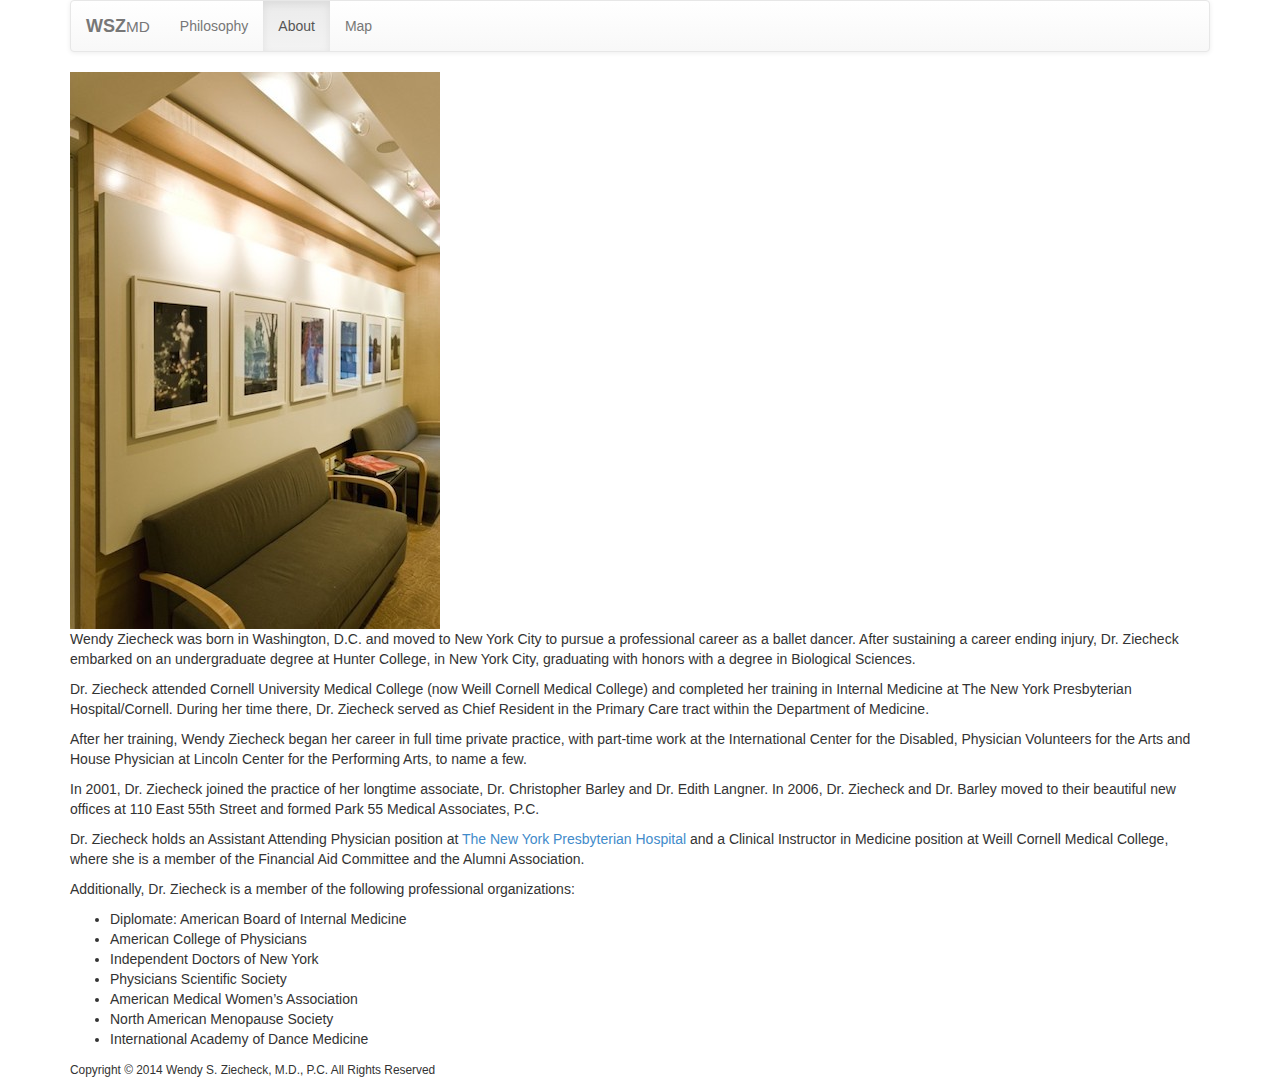
==== html/htdocs/about.html @ 1e74b0eb "Added NYP link for WSZ" ====
<!DOCTYPE html>
<!--[if lt IE 7]>      <html class="no-js lt-ie9 lt-ie8 lt-ie7"> <![endif]-->
<!--[if IE 7]>         <html class="no-js lt-ie9 lt-ie8"> <![endif]-->
<!--[if IE 8]>         <html class="no-js lt-ie9"> <![endif]-->
<!--[if gt IE 8]><!--> <html class="no-js"> <!--<![endif]-->

<head>
  <meta charset="utf-8">
  <meta http-equiv="X-UA-Compatible" content="IE=edge,chrome=1">
  <title>Wendy S. Ziecheck, M.D. | About</title>
  <meta name="author" content="Mario Abruzzi">
  <meta name="description" content="Wendy S. Ziecheck, M.D. Internal Medicine New York NY">
  <meta name="keyword" content="Wendy S. Ziecheck, M.D.,Internal Medicine">
  <meta name="viewport" content="width=device-width, initial-scale=1">
  <!-- Link Section -->
  <link rel="stylesheet" type="text/css" href="../css/bootstrap.css">
  <link rel="stylesheet" type="text/css" href="../css/bootstrap-theme.css">
  <link rel="stylesheet" type="text/css" href="../css/main.css">
  <!-- Script Section -->
  <script type="text/javascript" src="../js/vendor/modernizr-2.6.2-respond-1.1.0.min.js"></script>
</head>

<body>
  <!--[if lte IE 7]>
    <p class="browsehappy">You are using an <strong>outdated</strong> browser. Please <a href="http://browsehappy.com/">upgrade your browser</a> to improve your experience.</p>
  <![endif]-->

  <!-- Navigation Bar -->
  <div class="container">
    <!-- Static Nav Bar -->
    <div class="navbar navbar-default" role="navigation">
      <div class="container-fluid">
        <div class="navbar-header">
          <button type="button" class="navbar-toggle" data-toggle="collapse" data-target=".navbar-collapse">
            <span class="sr-only">Toggle navigation</span>
            <span class="icon-bar"></span>
            <span class="icon-bar"></span>
            <span class="icon-bar"></span>
          </button>
          <a class="navbar-brand" href="../index.html"><p><strong>WSZ</strong><small>MD</small></p></a>
        </div> <!-- .navbar-header -->
        <div class="navbar-collapse collapse">
          <ul class="nav navbar-nav">
            <li><a href="main.html">Philosophy</a></li>
            <li class="active"><a href="about.html">About</a></li>
            <li><a href="google-map.html">Map</a></li>
          </ul>
        </div> <!-- .navbar-collapse collapse -->
      </div> <!-- .container-fluid -->
    </div> <!-- .navbar navbar-default -->
  </div> <!-- .container -->

  <!-- Main  -->
  <div class="container">

      <div class="row-fluid">
        <img class="img-responsive" alt="Doctor Ziecheck Office Waiting Area" height="225" src="../img/office-02.jpg">
        <p>Wendy Ziecheck was born in Washington, D.C. and moved to New York City to pursue a professional career as a ballet dancer. After sustaining a career ending injury, Dr. Ziecheck embarked on an undergraduate degree at Hunter College, in New York City, graduating with honors with a degree in Biological Sciences.</p>
        <p>Dr. Ziecheck attended Cornell University Medical College (now Weill Cornell Medical College) and completed her training in Internal Medicine at The New York Presbyterian Hospital/Cornell. During her time there, Dr. Ziecheck served as Chief Resident in the Primary Care tract within the Department of Medicine.</p>
        <p>After her training, Wendy Ziecheck began her career in full time private practice, with part-time work at the International Center for the Disabled, Physician Volunteers for the Arts and House Physician at Lincoln Center for the Performing Arts, to name a few.</p>
        <p>In 2001, Dr. Ziecheck joined the practice of her longtime associate, Dr. Christopher Barley and Dr. Edith Langner. In 2006, Dr. Ziecheck and Dr. Barley moved to their beautiful new offices at 110 East 55th Street and formed Park 55 Medical Associates, P.C.</p>
        <p>Dr. Ziecheck holds an Assistant Attending Physician position at <a href="http://nyp.org/physician/wsziecheck/">The New York Presbyterian Hospital</a> and a Clinical Instructor in Medicine position at Weill Cornell Medical College, where she is a member of the Financial Aid Committee and the Alumni Association.</p>
        <p>Additionally, Dr. Ziecheck is a member of the following professional organizations:</p>
        <ul>
          <li>Diplomate: American Board of Internal Medicine</li>
          <li>American College of Physicians</li>
          <li>Independent Doctors of New York</li>
          <li>Physicians Scientific Society</li>
          <li>American Medical Women’s Association</li>
          <li>North American Menopause Society</li>
          <li>International Academy of Dance Medicine</li>
        </ul>
      </div> <!-- .row-fluid -->

      <footer>
        <p><small>Copyright &copy; 2014 Wendy S. Ziecheck, M.D., P.C. All Rights Reserved</small></p>
      </footer>

  </div> <!-- .container -->

  <!-- Script Section -->
  <script>window.jQuery || document.write('<script src="../js/vendor/jquery-1.11.0.js"><\/script>')</script>
  <script src="../js/vendor/bootstrap.js"></script>
  <script src="../js/plugins.js"></script>
  <script src="../js/main.js"></script>
  <!-- Google Analytics -->
  <script>
    (function(i,s,o,g,r,a,m){i['GoogleAnalyticsObject']=r;i[r]=i[r]||function(){
    (i[r].q=i[r].q||[]).push(arguments)},i[r].l=1*new Date();a=s.createElement(o),
    m=s.getElementsByTagName(o)[0];a.async=1;a.src=g;m.parentNode.insertBefore(a,m)
    })(window,document,'script','//www.google-analytics.com/analytics.js','ga');

    ga('create', 'UA-51803518-1', 'wziecheckmd.com');
    ga('send', 'pageview');
  </script>

</body>

</html>
---- html/css/main.css ----
/* ==========================================================================
   Author's custom styles 
   ========================================================================== */

#map_canvas {
  width: 375px;
  height: 375px;
  margin-bottom: 15px;
}
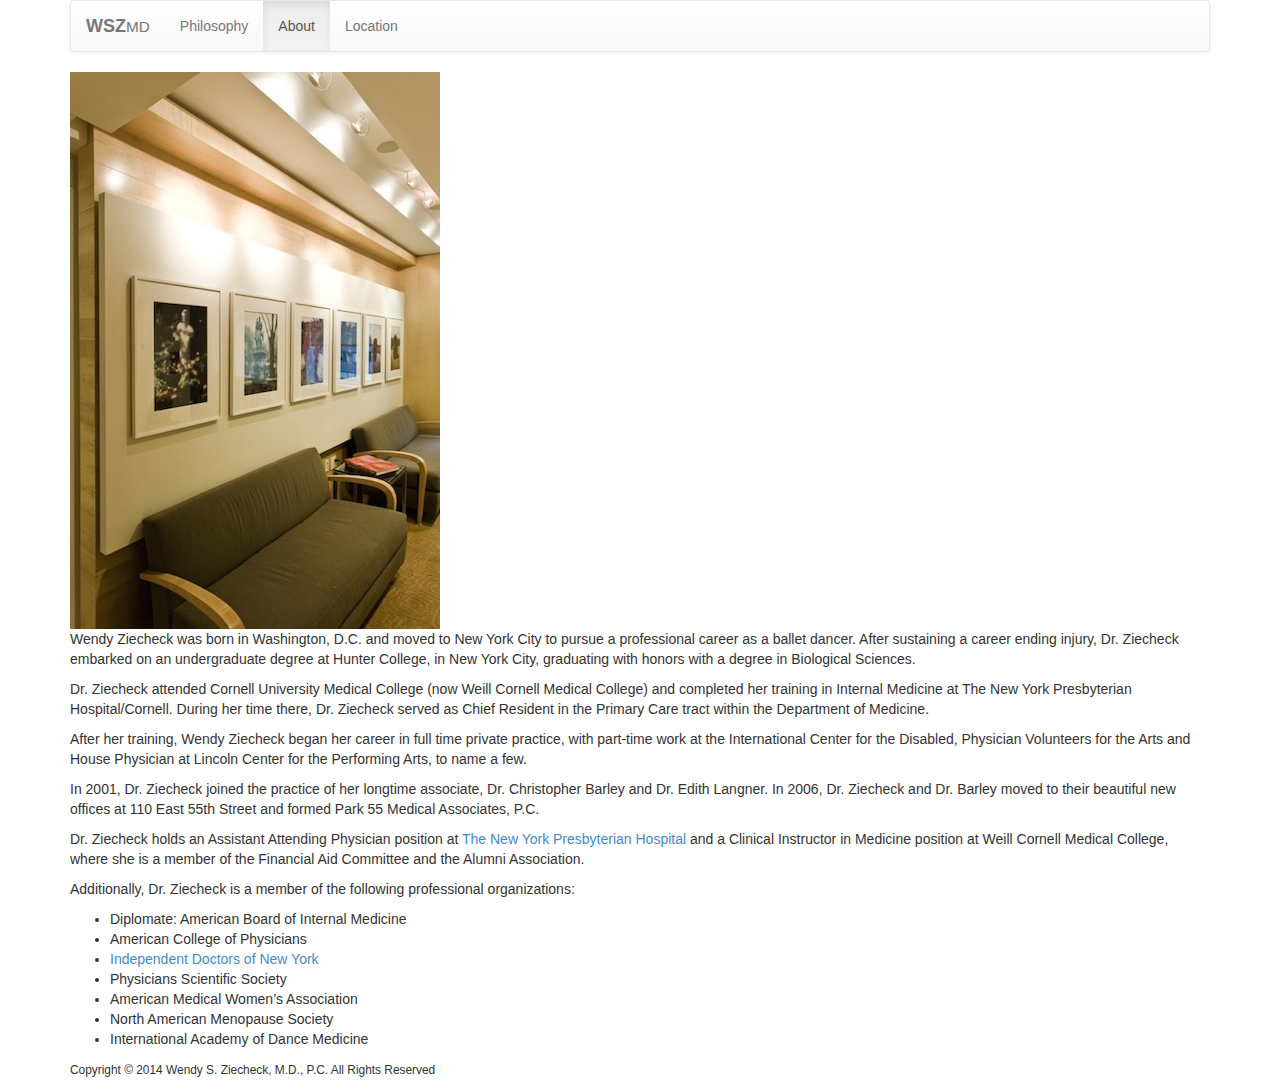
==== commit 4de102ec: "Added Driving Directions; Added About Links" ====
--- a/html/htdocs/about.html
+++ b/html/htdocs/about.html
@@ -10,7 +10,7 @@
   <title>Wendy S. Ziecheck, M.D. | About</title>
   <meta name="author" content="Mario Abruzzi">
   <meta name="description" content="Wendy S. Ziecheck, M.D. Internal Medicine New York NY">
-  <meta name="keyword" content="Wendy S. Ziecheck, M.D.,Internal Medicine">
+  <meta name="keywords" content="Wendy S. Ziecheck, M.D., Manhattan Internist, General Internist New York City, Internist New York City, Internist Manhattan, Internist NYC, internal medicine, internal medicine New York City, internal medicine NYC, internal medicine doctor New York City, internal medicine doctor NYC, internal medicine physician, internal medicine physician NYC, Primary care physician New York City, Primary care physician NYC, Primary care doctor Manhattan, Primary care doctor NYC, House call doctor New York City, House call doctor Manhattan, House call physician New York City, House call physician NYC, Doctor new York city, Doctor Manhattan, Doctor NYC, Board certified doctor, New York City, Physical exam doctor Manhattan, Physical exam doctor NYC, Executive physical New York City, Executive physical doctor NYC, Travel medicine doctor New York City, Travel medicine physician Manhattan, Travel vaccinations New York City, corporate healthcare doctor NYC, preventive medicine new york city, Wendy Ziecheck, MD, Wendy S Ziecheck, MD, Dr. Wendy Ziecheck, Dr. Wendy S Ziecheck, Independent Doctors of New York, New York Presbyterian Hospital, Non-HMO doctor, Preventative Medicine, International Medicine, Corporate Medicine, Early Detection Medicine, Chronic Illness treatment">
   <meta name="viewport" content="width=device-width, initial-scale=1">
   <!-- Link Section -->
   <link rel="stylesheet" type="text/css" href="../css/bootstrap.css">
@@ -43,7 +43,7 @@
           <ul class="nav navbar-nav">
             <li><a href="main.html">Philosophy</a></li>
             <li class="active"><a href="about.html">About</a></li>
-            <li><a href="google-map.html">Map</a></li>
+            <li><a href="google-map.html">Location</a></li>
           </ul>
         </div> <!-- .navbar-collapse collapse -->
       </div> <!-- .container-fluid -->
@@ -64,7 +64,7 @@
         <ul>
           <li>Diplomate: American Board of Internal Medicine</li>
           <li>American College of Physicians</li>
-          <li>Independent Doctors of New York</li>
+          <li><a href="http://www.idny.org/physicians/wendy-s-ziecheck/">Independent Doctors of New York</a></li>
           <li>Physicians Scientific Society</li>
           <li>American Medical Women’s Association</li>
           <li>North American Menopause Society</li>
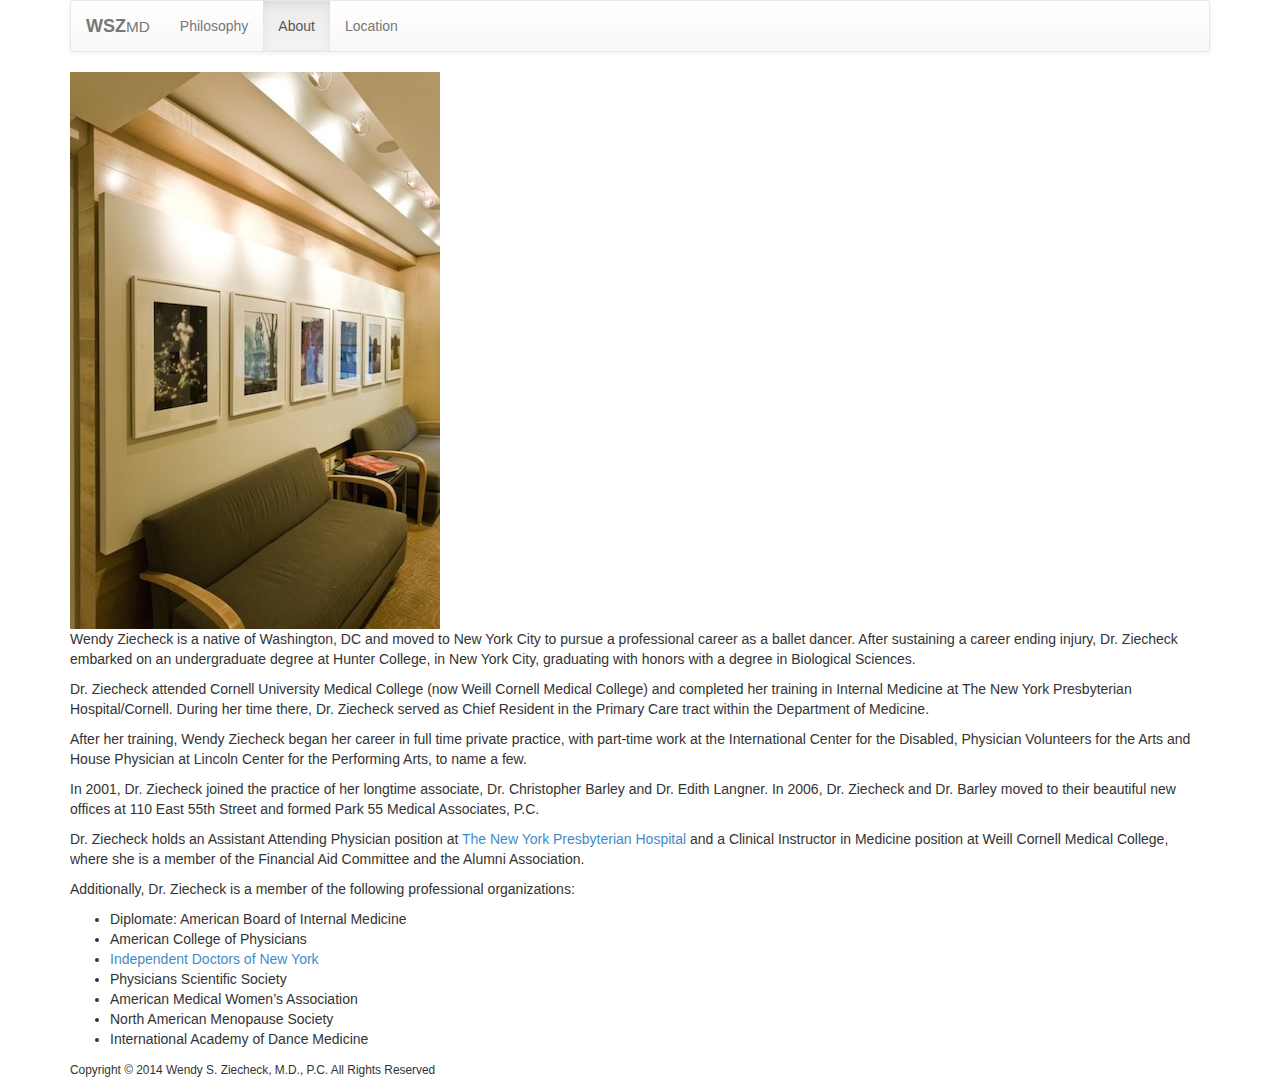
==== commit 7ab61d64: "Minor About Page Edit" ====
--- a/html/htdocs/about.html
+++ b/html/htdocs/about.html
@@ -55,7 +55,7 @@
 
       <div class="row-fluid">
         <img class="img-responsive" alt="Doctor Ziecheck Office Waiting Area" height="225" src="../img/office-02.jpg">
-        <p>Wendy Ziecheck was born in Washington, D.C. and moved to New York City to pursue a professional career as a ballet dancer. After sustaining a career ending injury, Dr. Ziecheck embarked on an undergraduate degree at Hunter College, in New York City, graduating with honors with a degree in Biological Sciences.</p>
+        <p>Wendy Ziecheck is a native of Washington, DC and moved to New York City to pursue a professional career as a ballet dancer. After sustaining a career ending injury, Dr. Ziecheck embarked on an undergraduate degree at Hunter College, in New York City, graduating with honors with a degree in Biological Sciences.</p>
         <p>Dr. Ziecheck attended Cornell University Medical College (now Weill Cornell Medical College) and completed her training in Internal Medicine at The New York Presbyterian Hospital/Cornell. During her time there, Dr. Ziecheck served as Chief Resident in the Primary Care tract within the Department of Medicine.</p>
         <p>After her training, Wendy Ziecheck began her career in full time private practice, with part-time work at the International Center for the Disabled, Physician Volunteers for the Arts and House Physician at Lincoln Center for the Performing Arts, to name a few.</p>
         <p>In 2001, Dr. Ziecheck joined the practice of her longtime associate, Dr. Christopher Barley and Dr. Edith Langner. In 2006, Dr. Ziecheck and Dr. Barley moved to their beautiful new offices at 110 East 55th Street and formed Park 55 Medical Associates, P.C.</p>
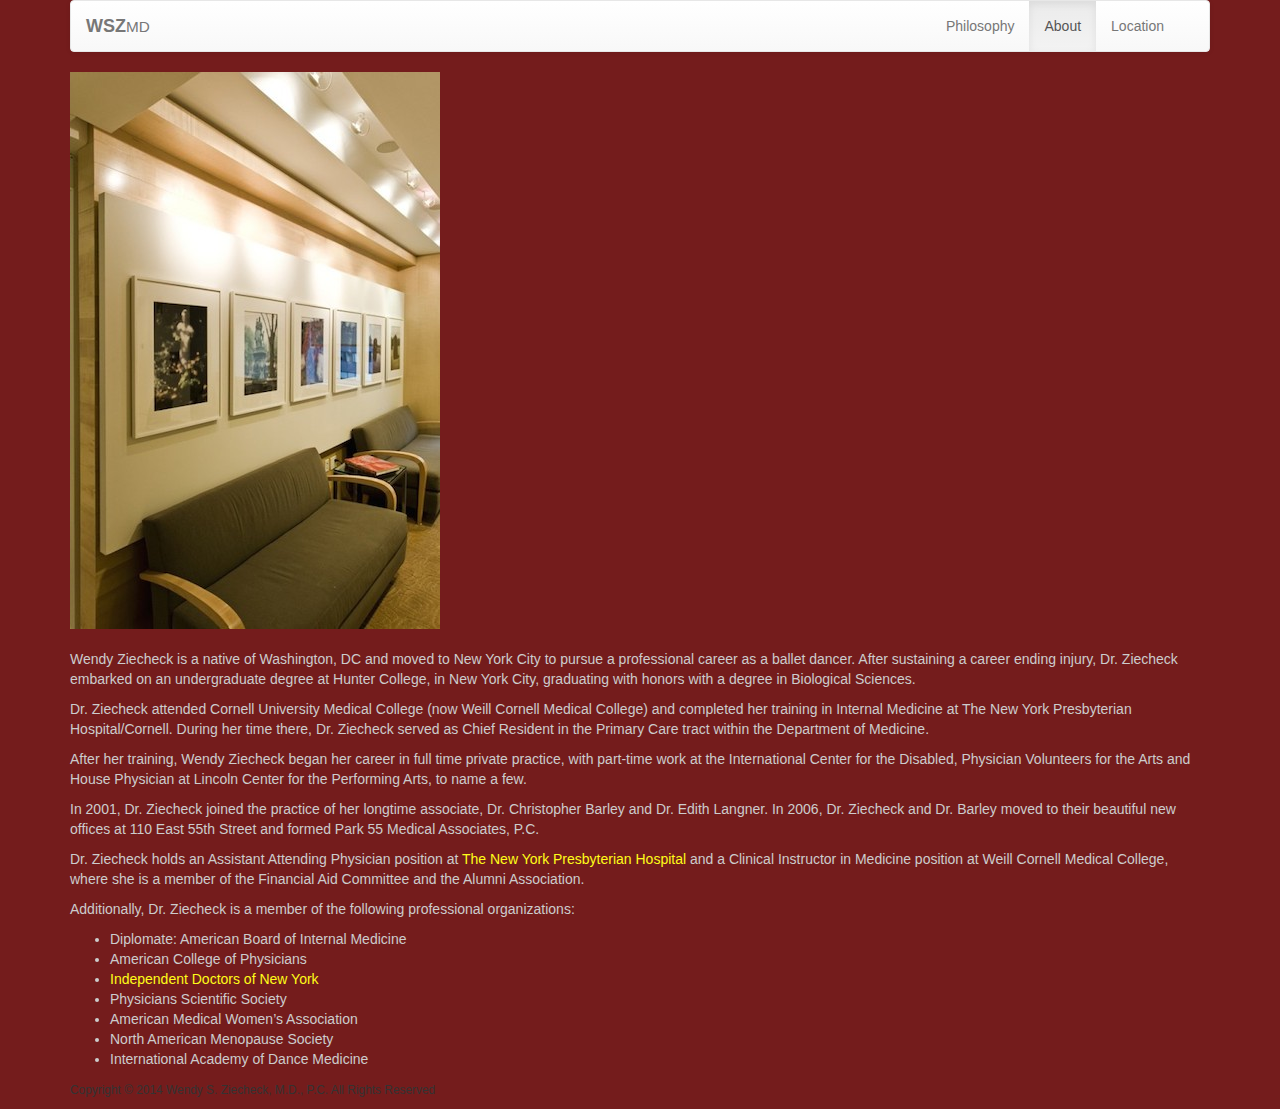
==== commit d61032d4: "Added Navbar-Right Class" ====
--- a/html/htdocs/about.html
+++ b/html/htdocs/about.html
@@ -39,7 +39,7 @@
           </button>
           <a class="navbar-brand" href="../index.html"><p><strong>WSZ</strong><small>MD</small></p></a>
         </div> <!-- .navbar-header -->
-        <div class="navbar-collapse collapse">
+        <div class="navbar-collapse collapse navbar-right">
           <ul class="nav navbar-nav">
             <li><a href="main.html">Philosophy</a></li>
             <li class="active"><a href="about.html">About</a></li>
--- a/html/css/main.css
+++ b/html/css/main.css
@@ -1,9 +1,48 @@
-/* ==========================================================================
-   Author's custom styles 
-   ========================================================================== */
-
+body {
+  background: #741C1C;
+}
+.container > .row-fluid > p,
+.container > .row-fluid > ul > li {
+  color: #cccccc;
+}
+.container > .row-fluid > p > a,
+.container > .row-fluid > ul > li > a {
+  color: #FFFC19;
+}
+.container > .row-fluid > img {
+  padding-bottom: 20px;
+}
+#map_title > p {
+  color: #cccccc;
+}
 #map_canvas {
-  width: 375px;
-  height: 375px;
-  margin-bottom: 15px;
-}+  padding-bottom: 20px;
+}
+#map_canvas > small > a {
+  color: #cccccc;
+}
+dt > p,
+dd > p {
+  color: #cccccc;
+}
+.mtabus {
+  color: #2850AD;
+  font-weight: bold;
+}
+.m31 {
+  color: #fff;
+  background-color: rgb(185, 51, 173);
+}
+.m57 {
+  color: #fff;
+  background-color: rgb(0, 174, 239);
+}
+.m101,
+.m102 {
+  color: #fff;
+  background-color: rgb(250, 166, 26);
+}
+.m103 {
+  color: #fff;
+  background-color: rgb(185, 51, 173);
+}
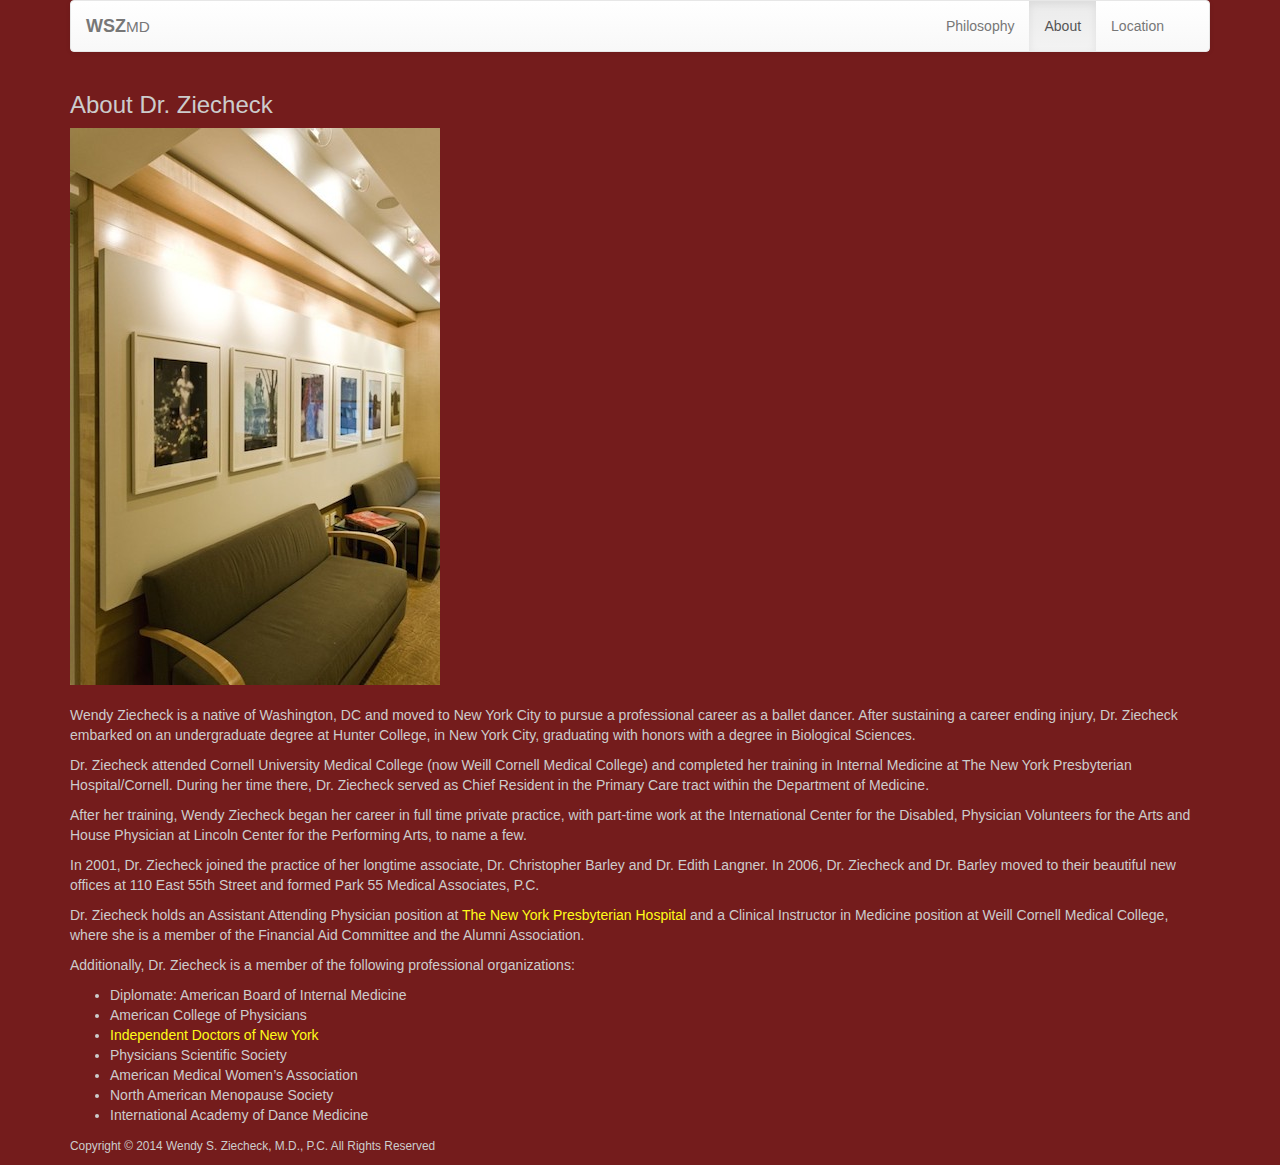
==== commit ec52bb48: "Added Page Headers" ====
--- a/html/htdocs/about.html
+++ b/html/htdocs/about.html
@@ -54,6 +54,7 @@
   <div class="container">
 
       <div class="row-fluid">
+        <h3>About Dr. Ziecheck</h3>
         <img class="img-responsive" alt="Doctor Ziecheck Office Waiting Area" height="225" src="../img/office-02.jpg">
         <p>Wendy Ziecheck is a native of Washington, DC and moved to New York City to pursue a professional career as a ballet dancer. After sustaining a career ending injury, Dr. Ziecheck embarked on an undergraduate degree at Hunter College, in New York City, graduating with honors with a degree in Biological Sciences.</p>
         <p>Dr. Ziecheck attended Cornell University Medical College (now Weill Cornell Medical College) and completed her training in Internal Medicine at The New York Presbyterian Hospital/Cornell. During her time there, Dr. Ziecheck served as Chief Resident in the Primary Care tract within the Department of Medicine.</p>
--- a/html/css/main.css
+++ b/html/css/main.css
@@ -1,9 +1,6 @@
 body {
+  color: #cccccc;
   background: #741C1C;
-}
-.container > .row-fluid > p,
-.container > .row-fluid > ul > li {
-  color: #cccccc;
 }
 .container > .row-fluid > p > a,
 .container > .row-fluid > ul > li > a {
@@ -12,18 +9,8 @@
 .container > .row-fluid > img {
   padding-bottom: 20px;
 }
-#map_title > p {
-  color: #cccccc;
-}
 #map_canvas {
   padding-bottom: 20px;
-}
-#map_canvas > small > a {
-  color: #cccccc;
-}
-dt > p,
-dd > p {
-  color: #cccccc;
 }
 .mtabus {
   color: #2850AD;
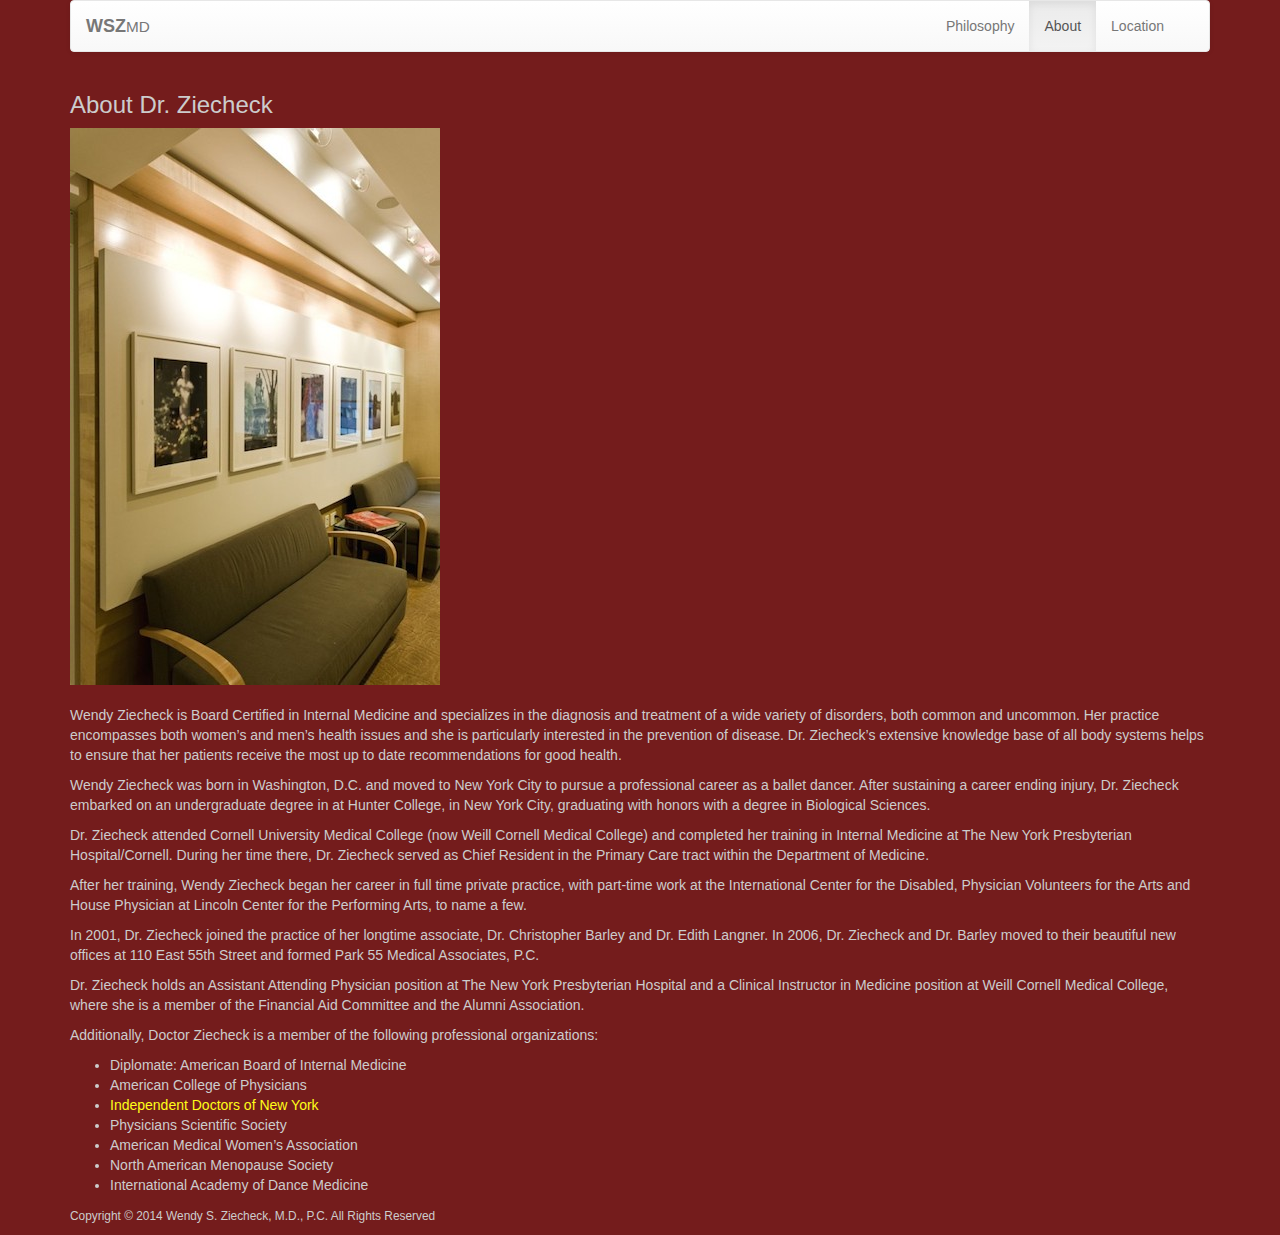
==== commit 6f9a209c: "Modified About Page Content" ====
--- a/html/htdocs/about.html
+++ b/html/htdocs/about.html
@@ -56,16 +56,44 @@
       <div class="row-fluid">
         <h3>About Dr. Ziecheck</h3>
         <img class="img-responsive" alt="Doctor Ziecheck Office Waiting Area" height="225" src="../img/office-02.jpg">
-        <p>Wendy Ziecheck is a native of Washington, DC and moved to New York City to pursue a professional career as a ballet dancer. After sustaining a career ending injury, Dr. Ziecheck embarked on an undergraduate degree at Hunter College, in New York City, graduating with honors with a degree in Biological Sciences.</p>
-        <p>Dr. Ziecheck attended Cornell University Medical College (now Weill Cornell Medical College) and completed her training in Internal Medicine at The New York Presbyterian Hospital/Cornell. During her time there, Dr. Ziecheck served as Chief Resident in the Primary Care tract within the Department of Medicine.</p>
-        <p>After her training, Wendy Ziecheck began her career in full time private practice, with part-time work at the International Center for the Disabled, Physician Volunteers for the Arts and House Physician at Lincoln Center for the Performing Arts, to name a few.</p>
-        <p>In 2001, Dr. Ziecheck joined the practice of her longtime associate, Dr. Christopher Barley and Dr. Edith Langner. In 2006, Dr. Ziecheck and Dr. Barley moved to their beautiful new offices at 110 East 55th Street and formed Park 55 Medical Associates, P.C.</p>
-        <p>Dr. Ziecheck holds an Assistant Attending Physician position at <a href="http://nyp.org/physician/wsziecheck/">The New York Presbyterian Hospital</a> and a Clinical Instructor in Medicine position at Weill Cornell Medical College, where she is a member of the Financial Aid Committee and the Alumni Association.</p>
-        <p>Additionally, Dr. Ziecheck is a member of the following professional organizations:</p>
+        <p>
+          Wendy Ziecheck is Board Certified in Internal Medicine and specializes in the diagnosis and treatment of a wide variety of 
+          disorders, both common and uncommon. Her practice encompasses both women’s and men’s health issues and she is particularly 
+          interested in the prevention of disease. Dr. Ziecheck’s extensive knowledge base of all body systems helps to ensure that 
+          her patients receive the most up to date recommendations for good health.
+        </p>
+        <p>
+          Wendy Ziecheck was born in Washington, D.C. and moved to New York City to pursue a professional career as a ballet dancer. 
+          After sustaining a career ending injury, Dr. Ziecheck embarked on an undergraduate degree in at Hunter College, in New York 
+          City, graduating with honors with a degree in Biological Sciences.
+        </p>
+        <p>
+          Dr. Ziecheck attended Cornell University Medical College (now Weill Cornell Medical College) and completed her training in 
+          Internal Medicine at The New York Presbyterian Hospital/Cornell. During her time there, Dr. Ziecheck served as Chief Resident 
+          in the Primary Care tract within the Department of Medicine.
+        </p>
+        <p>
+          After her training, Wendy Ziecheck began her career in full time private practice, with part-time work at the International 
+          Center for the Disabled, Physician Volunteers for the Arts and House Physician at Lincoln Center for the Performing Arts, to 
+          name a few.
+        </p>
+        <p>
+          In 2001, Dr. Ziecheck joined the practice of her longtime associate, Dr. Christopher Barley and Dr. Edith Langner. In 2006, 
+          Dr. Ziecheck and Dr. Barley moved to their beautiful new offices at 110 East 55th Street and formed Park 55 Medical Associates, 
+          P.C.
+        </p>
+        <p>
+          Dr. Ziecheck holds an Assistant Attending Physician position at The New York Presbyterian Hospital and a Clinical Instructor 
+          in Medicine position at Weill Cornell Medical College, where she is a member of the Financial Aid Committee and the Alumni 
+          Association.
+        </p>
+        <p>
+          Additionally, Doctor Ziecheck is a member of the following professional organizations:
+        </p>
         <ul>
           <li>Diplomate: American Board of Internal Medicine</li>
           <li>American College of Physicians</li>
-          <li><a href="http://www.idny.org/physicians/wendy-s-ziecheck/">Independent Doctors of New York</a></li>
+          <li><a href="http://www.idny.org/physicians/wendy-s-ziecheck/" target="_blank">Independent Doctors of New York</a></li>
           <li>Physicians Scientific Society</li>
           <li>American Medical Women’s Association</li>
           <li>North American Menopause Society</li>
--- a/html/css/main.css
+++ b/html/css/main.css
@@ -33,3 +33,11 @@
   color: #fff;
   background-color: rgb(185, 51, 173);
 }
+.jumbotron > h2,
+.jumbotron > h3,
+.jumbotron > p,
+.jumbotron > address > p,
+.jumbotron > address > abbr,
+.jumbotron > address {
+  color: #3d3165;
+}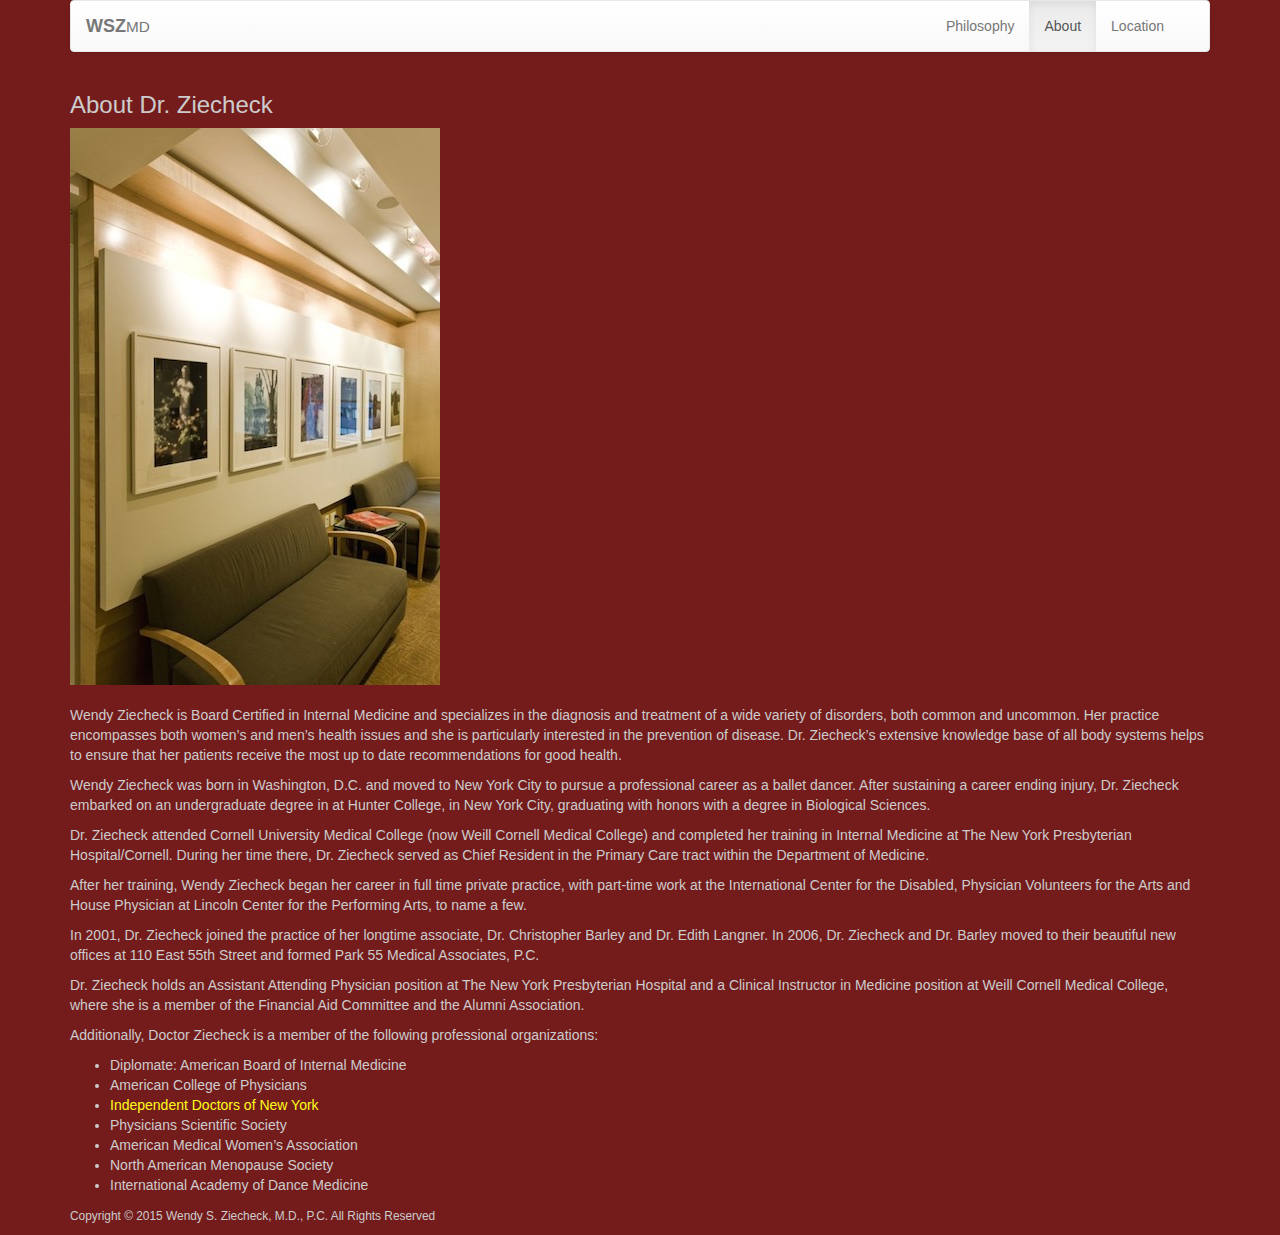
==== commit bd129e1c: "Change Copyright Date to 2015" ====
--- a/html/htdocs/about.html
+++ b/html/htdocs/about.html
@@ -102,7 +102,7 @@
       </div> <!-- .row-fluid -->
 
       <footer>
-        <p><small>Copyright &copy; 2014 Wendy S. Ziecheck, M.D., P.C. All Rights Reserved</small></p>
+        <p><small>Copyright &copy; 2015 Wendy S. Ziecheck, M.D., P.C. All Rights Reserved</small></p>
       </footer>
 
   </div> <!-- .container -->
